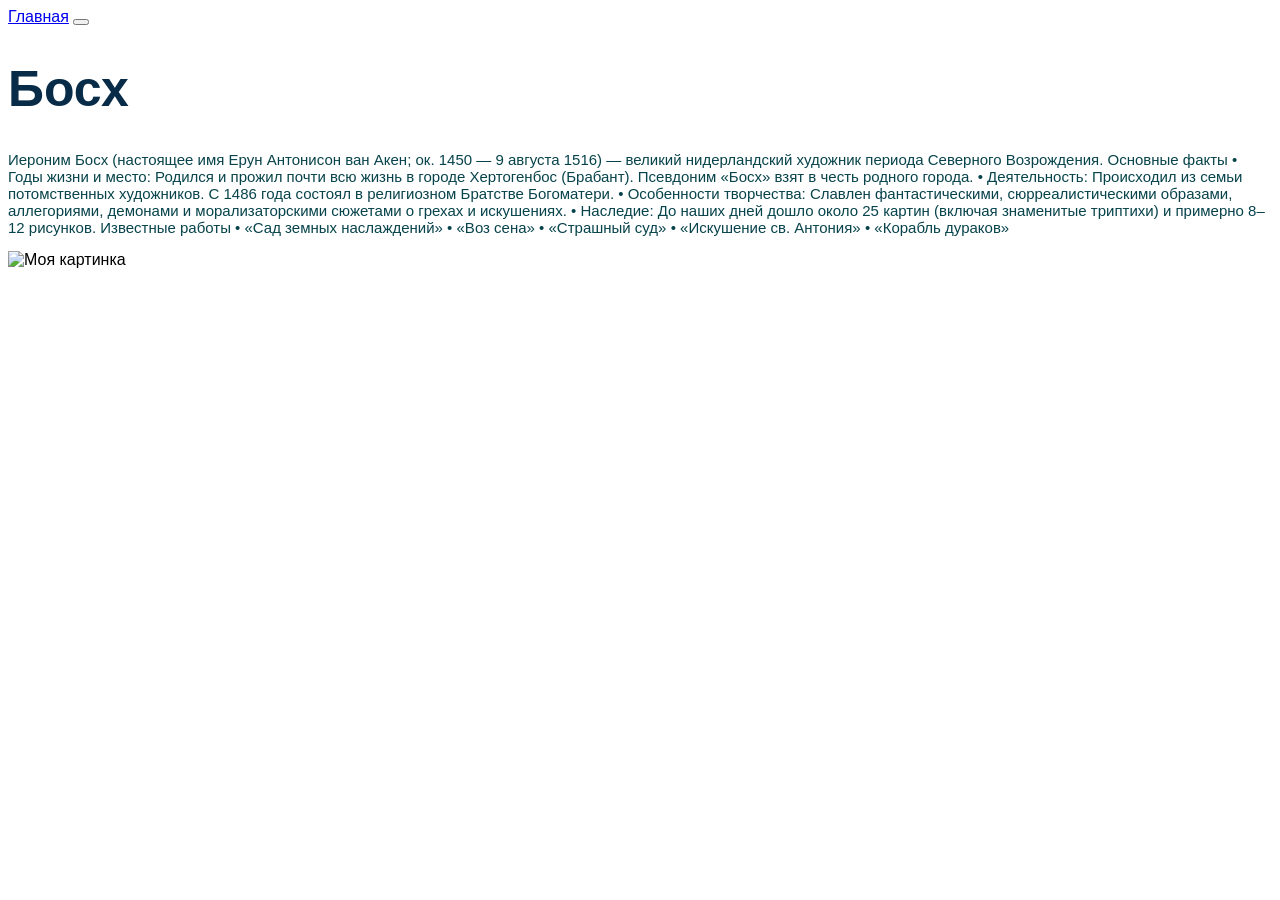
==== index.html @ b61990fa "Rename p.html to index.html" ====
<!DOCTYPE html>
<html lang="en">
<head>
    <link href="https://cdn.jsdelivr.net/npm/bootstrap@6.0.0-alpha.1/dist/css/bootstrap.min.css" rel="stylesheet" integrity="sha384-B/GM4XqrwHnWXNOWMbloTmrYXZg10cakYGmpfsR/bbzQ6JAJI4ihuyADKLnBgrCe" crossorigin="anonymous">
<script type="module" src="https://cdn.jsdelivr.net/npm/bootstrap@6.0.0-alpha.1/dist/js/bootstrap.bundle.min.js" integrity="sha384-1a/pXj49ZQ1aHEmrJ+gMw1otqoVsYwlEnlD8mIfY2TV03r20Y0CN7uqx1tQogjPL" crossorigin="anonymous"></script>

    <meta charset="UTF-8">
    <meta name="viewport" content="width=device-width, initial-scale=1.0">
    <title>Document</title>
    <link rel="stylesheet" href="main.css">
</head>
<body>
    <nav class="navbar md:navbar-expand bg-1">
        <div class="container-fluid">
            <a class="navbar-brand" href="p%20copy.html">Главная</a>
            <button class="btn-icon navbar-toggler" type="button" data-bs-toggle="drawer" data-bs-target="#navbarDrawer" aria-controls="navbarDrawer" aria-expanded="false" aria-label="Toggle navigation">
                <span class="navbar-toggler-icon" aria-hidden="true"></span>
            </button>
            <dialog class="drawer drawer-end" tabindex="-1" id="navbarDrawer" aria-labelledby="navbarDrawerLabel">
                <div class="drawer-header">
                    <h5 class="drawer-title" id="navbarDrawerLabel">Menu</h5>
                    <button type="button" class="btn-close" data-bs-dismiss="drawer" aria-label="Close"></button>
                </div>
                <div class="drawer-body mb-2 md:mb-0">
                    <ul class="nav navbar-nav me-auto">
                        <li class="nav-item">
                            <a class="nav-link active" aria-current="page" href="#">Home</a>
                        </li>
                        <li class="nav-item">
                            <a class="nav-link" href="#">Link</a>
                        </li>
                        <li class="nav-item">
                            <button class="nav-link" type="button" data-bs-toggle="menu" aria-expanded="false">
                                Menu
                            </button>
                            <div class="menu">
                                <a class="menu-item" href="#">Action</a>
                                <a class="menu-item" href="#">Another action</a>
                                <hr class="menu-divider">
                                <a class="menu-item" href="#">Something else here</a>
                            </div>
                        </li>
                        <li class="nav-item">
                            <a class="nav-link disabled" aria-disabled="true">Disabled</a>
                        </li>
                    </ul>
                    <form class="hstack gap-2" role="search">
                        <input class="form-control" type="search" placeholder="Поиск" aria-label="Search" />
                        <button class="btn-solid btn-icon theme-secondary" type="submit">
                            <svg class="bi" width="16" height="16"><use href="#search" /></svg>
                        </button>
                    </form>
                </div>
            </dialog>
        </div>
    </nav>
    <h1>Босх</h1>
    <p>
        Иероним Босх (настоящее имя Ерун Антонисон ван Акен; ок. 1450 — 9 августа 1516) — великий нидерландский художник периода Северного Возрождения.

        Основные факты

        • Годы жизни и место: Родился и прожил почти всю жизнь в городе Хертогенбос (Брабант). Псевдоним «Босх» взят в честь родного города.
        • Деятельность: Происходил из семьи потомственных художников. С 1486 года состоял в религиозном Братстве Богоматери.
        • Особенности творчества: Славлен фантастическими, сюрреалистическими образами, аллегориями, демонами и морализаторскими сюжетами о грехах и искушениях.
        • Наследие: До наших дней дошло около 25 картин (включая знаменитые триптихи) и примерно 8–12 рисунков.

        Известные работы

        • «Сад земных наслаждений»
        • «Воз сена»
        • «Страшный суд»
        • «Искушение св. Антония»
        • «Корабль дураков»
    </p>




    <div class="container mt-4">
        <img src="https://avatars.mds.yandex.net/i?id=bbd033a17b512a97fa3745f02e71f2fce8df0b4b-17395735-images-thumbs&n=13"
             alt="Моя картинка"
             class="img-fluid rounded">
    </div>

</body>
</html>
---- main.css ----
h1{
    color:#082c48; font-size:50px
}
body{
    background-color:#ffffff;
    font-family:'Franklin Gothic Medium', 'Arial Narrow', Arial, sans-serif;
    pedding:20px
}
p{
    font-size: 15px;
    pedding-left:20px;
    color:#07434b;
}
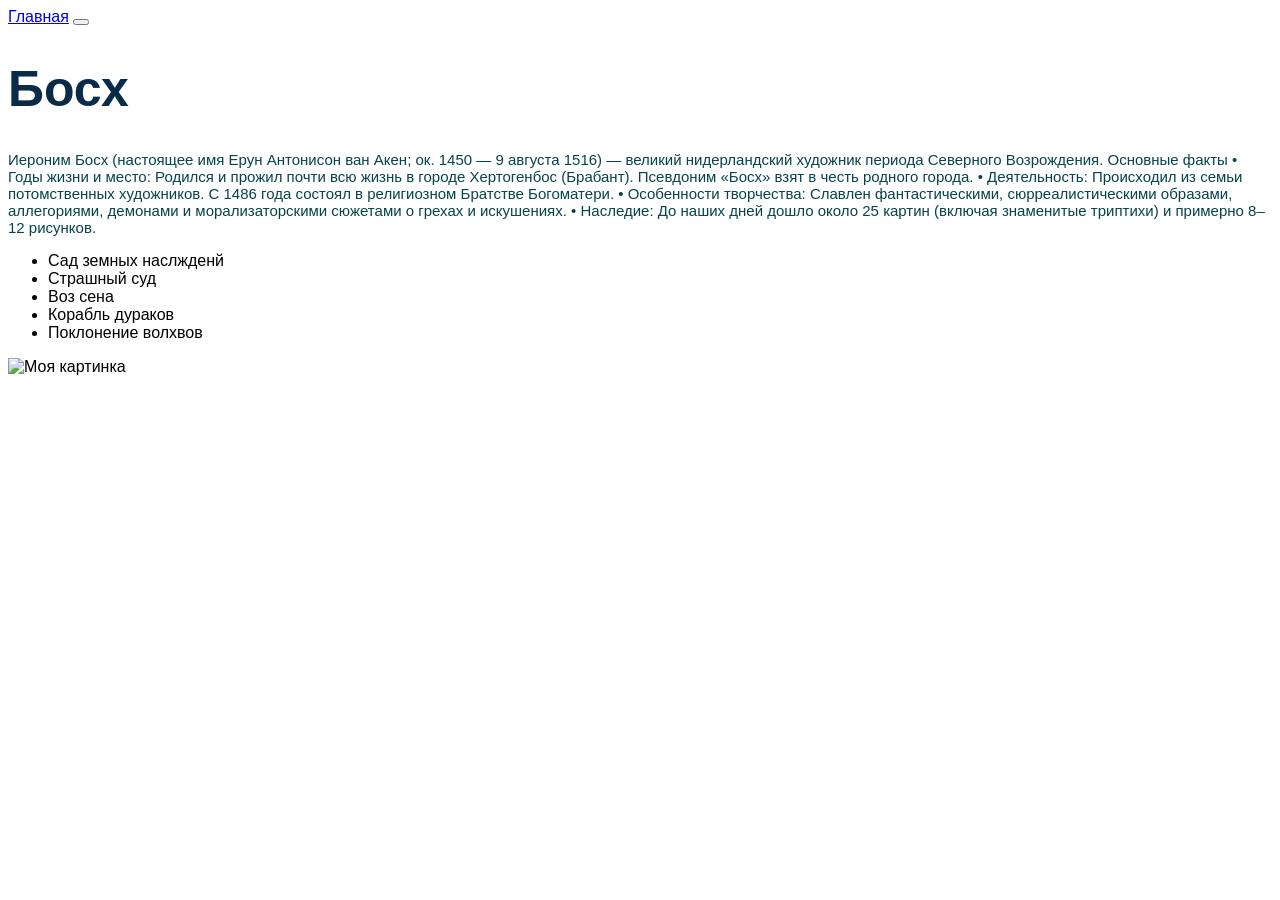
==== commit 1fb80f04: "Update index.html" ====
--- a/index.html
+++ b/index.html
@@ -65,14 +65,14 @@
         • Особенности творчества: Славлен фантастическими, сюрреалистическими образами, аллегориями, демонами и морализаторскими сюжетами о грехах и искушениях.
         • Наследие: До наших дней дошло около 25 картин (включая знаменитые триптихи) и примерно 8–12 рисунков.
 
-        Известные работы
-
-        • «Сад земных наслаждений»
-        • «Воз сена»
-        • «Страшный суд»
-        • «Искушение св. Антония»
-        • «Корабль дураков»
     </p>
+    <ul>
+    <li>Сад земных наслжденй</li>
+    <li>Страшный суд</li>
+    <li>Воз сена</li>
+    <li>Корабль дураков</li>
+    <li>Поклонение волхвов</li>
+</ul>
 
 
 
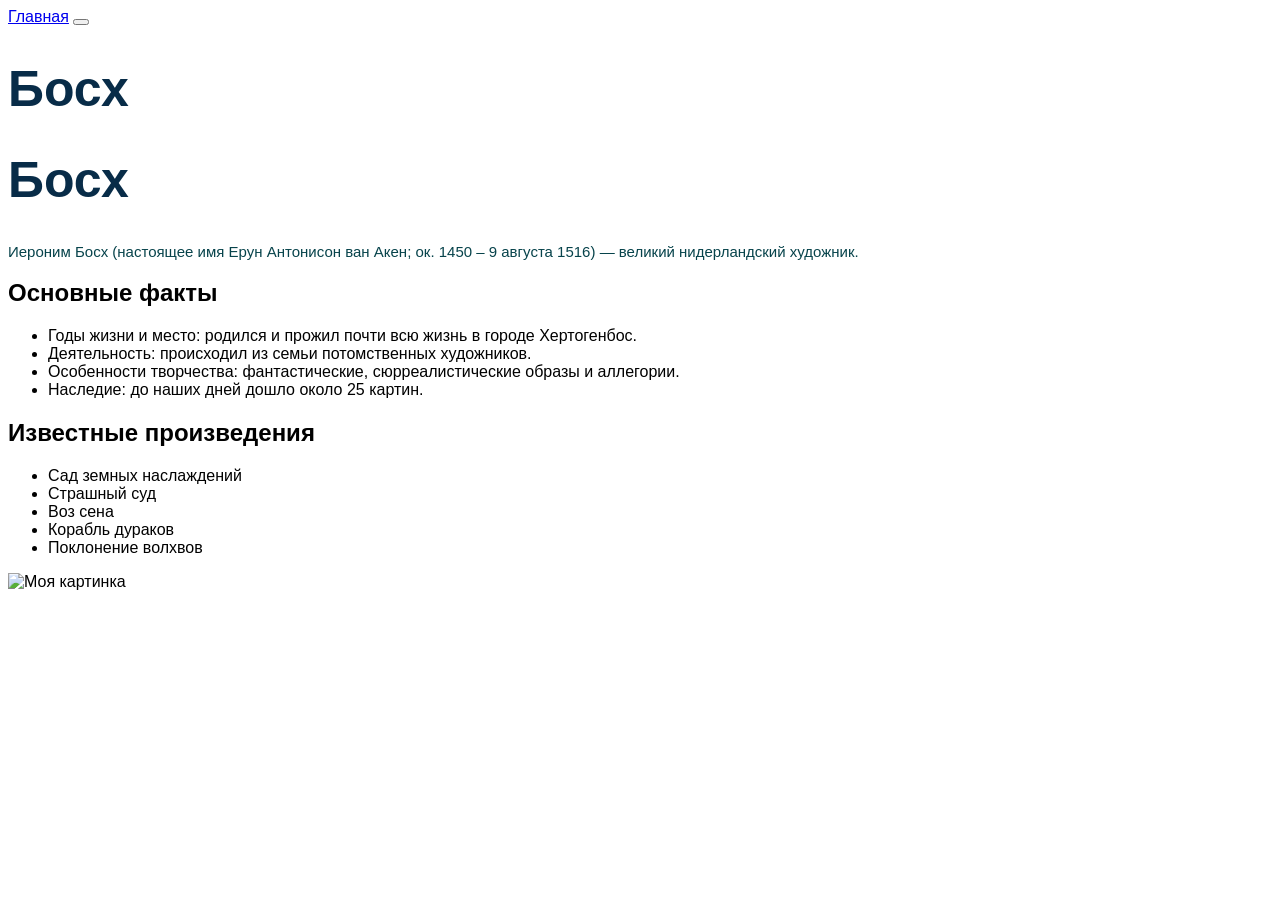
==== commit cbcc0b65: "Update index.html" ====
--- a/index.html
+++ b/index.html
@@ -55,19 +55,25 @@
         </div>
     </nav>
     <h1>Босх</h1>
-    <p>
-        Иероним Босх (настоящее имя Ерун Антонисон ван Акен; ок. 1450 — 9 августа 1516) — великий нидерландский художник периода Северного Возрождения.
+   <h1>Босх</h1>
 
-        Основные факты
+<p>
+    Иероним Босх (настоящее имя Ерун Антонисон ван Акен; ок. 1450 – 9 августа 1516) — великий нидерландский художник.
+</p>
 
-        • Годы жизни и место: Родился и прожил почти всю жизнь в городе Хертогенбос (Брабант). Псевдоним «Босх» взят в честь родного города.
-        • Деятельность: Происходил из семьи потомственных художников. С 1486 года состоял в религиозном Братстве Богоматери.
-        • Особенности творчества: Славлен фантастическими, сюрреалистическими образами, аллегориями, демонами и морализаторскими сюжетами о грехах и искушениях.
-        • Наследие: До наших дней дошло около 25 картин (включая знаменитые триптихи) и примерно 8–12 рисунков.
+<h2>Основные факты</h2>
 
-    </p>
-    <ul>
-    <li>Сад земных наслжденй</li>
+<ul>
+    <li>Годы жизни и место: родился и прожил почти всю жизнь в городе Хертогенбос.</li>
+    <li>Деятельность: происходил из семьи потомственных художников.</li>
+    <li>Особенности творчества: фантастические, сюрреалистические образы и аллегории.</li>
+    <li>Наследие: до наших дней дошло около 25 картин.</li>
+</ul>
+
+<h2>Известные произведения</h2>
+
+<ul>
+    <li>Сад земных наслаждений</li>
     <li>Страшный суд</li>
     <li>Воз сена</li>
     <li>Корабль дураков</li>
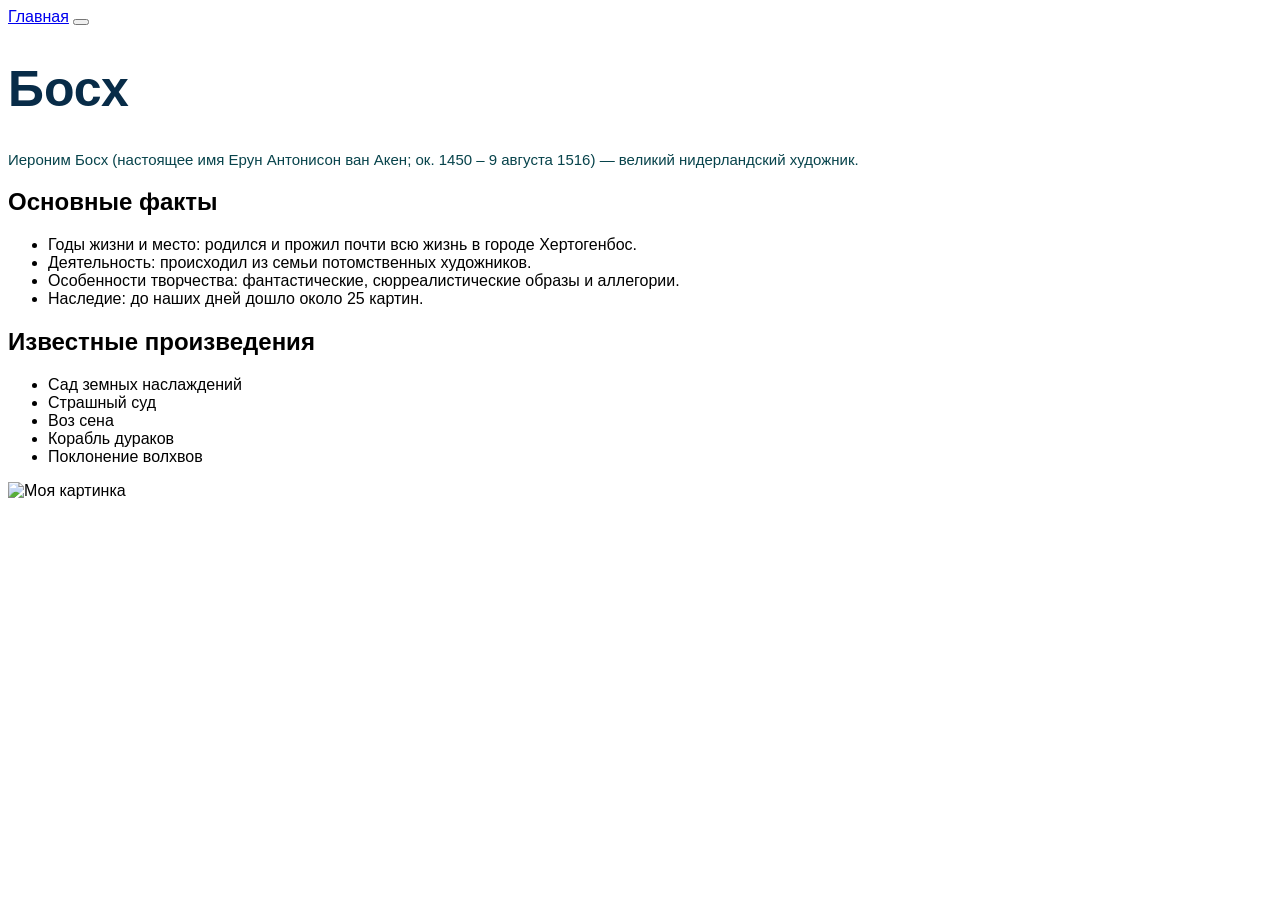
==== commit ae5f182f: "Update index.html" ====
--- a/index.html
+++ b/index.html
@@ -54,7 +54,6 @@
             </dialog>
         </div>
     </nav>
-    <h1>Босх</h1>
    <h1>Босх</h1>
 
 <p>
